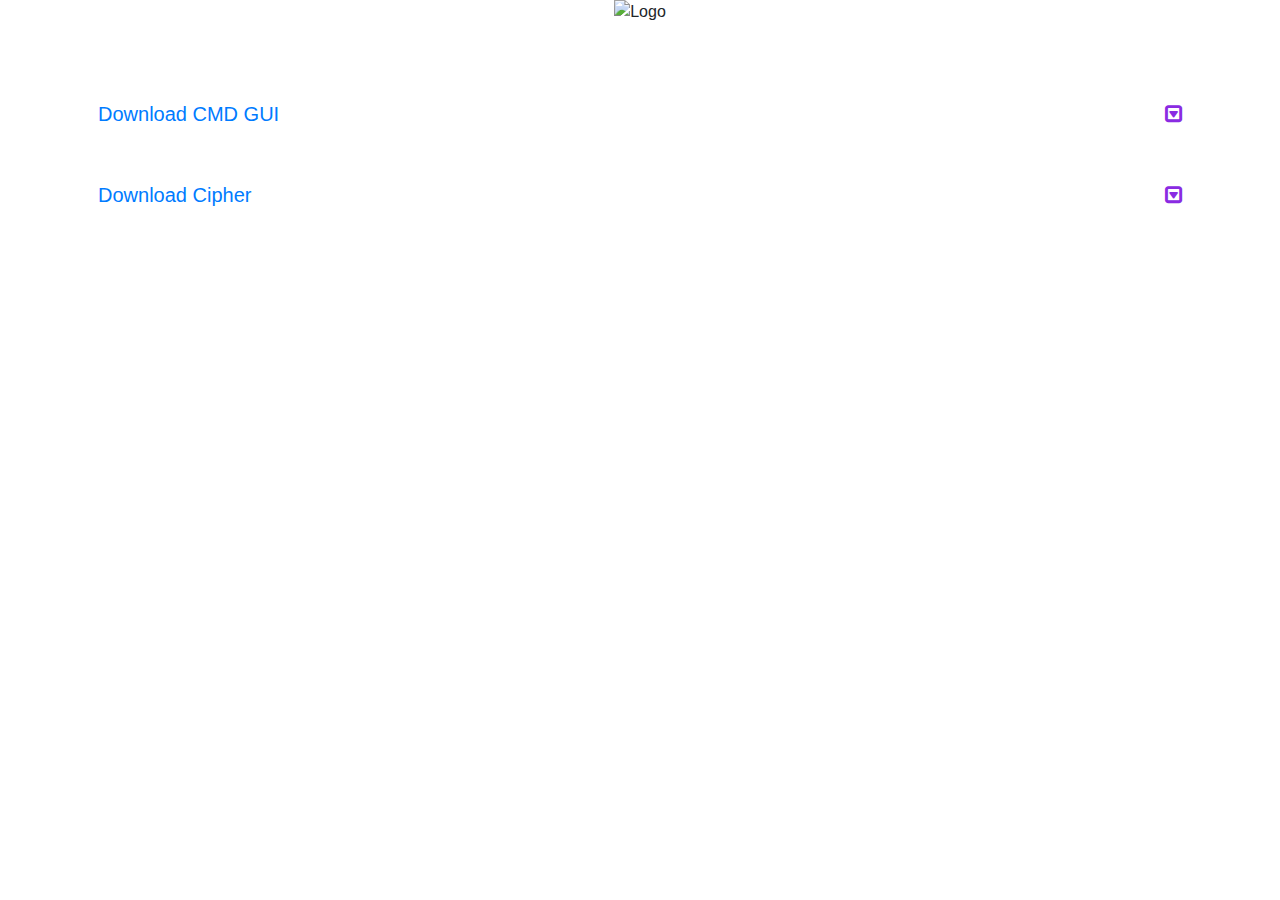
==== tools.html @ cfea5b99 "Update tools.html" ====
<html>
    <head>
        <meta charset="UTF-8">
        <meta name="viewport" content="width=device-width, initial-scale=1.0">
        <link rel="shortcut icon" href="Images/programmer.jpg">
        <link rel="stylesheet" href="https://maxcdn.bootstrapcdn.com/bootstrap/4.4.1/css/bootstrap.min.css">
        <link rel="stylesheet" href="Styles/style.css">
        <link rel="stylesheet" href="Styles/style1.css">
        <link href="https://maxcdn.bootstrapcdn.com/font-awesome/4.7.0/css/font-awesome.min.css" rel="stylesheet"/>
        <script src="https://ajax.googleapis.com/ajax/libs/jquery/3.4.1/jquery.min.js"></script>
        <script src="https://cdnjs.cloudflare.com/ajax/libs/popper.js/1.16.0/umd/popper.min.js"></script>
        <script src="https://maxcdn.bootstrapcdn.com/bootstrap/4.4.1/js/bootstrap.min.js"></script>
        <title>
            WebHunter's Official Page
        </title>
    </head>
    <body>
        <center>
            <img src="Images/logo.png" alt="Logo" title="WebHunter">
        </center>
        <nav class="navbar navbar-dark navbar-expand-sm">
            <div class="container">
                <button class="navbar-toggler" type="button" data-toggle="collapse" data-target="#NavBar">
                    <span class="navbar-toggler-icon"></span>
                </button>
                <div class="collapse navbar-collapse" id="NavBar">
                    <ul class="navbar-nav mr-auto">
                        <li class="nav-item">
                            <a class="nav-link" title="Home" href="#">
                                Home
                            </a>
                        </li>
                        <li class="nav-item">
                            <a class="nav-link" title="About" href="about.html">
                                About
                            </a>
                        </li>
                        <li class="nav-item">
                            <a class="nav-link" title="Contact Us" href="contactus.html">
                                Contact Us
                            </a>
                        </li>
                        <li class="nav-item active">
                            <a class="nav-link" title="Downloads" href="tools.html">
                                Download Tools
                            </a>
                        </li>
                        <li class="nav-item">
                            <a class="nav-link" title="Help" href="help">
                                Help
                            </a>
                        </li>
                        
                    </ul>
                </div>
            </div>
        </nav>
        <div class="container" style="background-color:white;color: black;">
            <button class="navbar-toggler" data-toggle="collapse" data-target="#Download1" style="color: blueviolet;width:100%;outline: none;">
                    <p>
                        <div style="float: left">
                            <a href="Tools/CMD GUI.exe" title="Download CMD GUI">
                                Download CMD GUI
                            </a>
                        </div>
                        <div style="float:right;padding-bottom: 1%;">
                            <i class="fa fa-caret-square-o-down">
                            </i>
                        </div>
                    </p>
            </button>
            <div class="collapse navbar-collapse" id="Download1">
                <center>
                    <img src="Images/logo_temp.png" alt="Logo">
                    <h1>
                        <i>Graphical User Interface for CMD</i>
                    </h1>
                </center>
                
                <p>
                    &emsp;&emsp;&emsp; This is an Application developed by Python using Tkinter Module.
                    It enables user to enter the command to be executed and show the output
                    in a different text box.
                </p>
                </br>
            </div>
        </div>
        </br>
        <div class="container" style="background-color:white;color: black;">
            <button class="navbar-toggler" data-toggle="collapse" data-target="#Download2" style="color: blueviolet;width:100%;outline: none;">
                    <p>
                        <div style="float: left">
                            <a href="Tools/CMD GUI.exe" title="Download CMD GUI">
                                Download Cipher
                            </a>
                        </div>
                        <div style="float:right;padding-bottom: 1%;">
                            <i class="fa fa-caret-square-o-down">
                            </i>
                        </div>
                    </p>
            </button>
            <div class="collapse navbar-collapse" id="Download2">
                <center>
                    <img src="Images/logo_temp.png" alt="Logo">
                    <h1>
                        <i>Encrypt your Data</i>
                    </h1>
                </center>
                
                <p>
                    &emsp;&emsp;&emsp; This is an Application developed by Python which is useful
                    for encrypting your data. So that no can know what's your real data is.
                </p>
                </br>
            </div>
        </div>
    </body>
</html>
---- Styles/style.css ----
input{
    padding-inline-start: 20px;
    opacity: 1;
    border-radius: 25px;
    border: blue;
}
textarea{
    resize: none;
}
body{
    background-image: url('https://cameronscookware.com/wp-content/uploads/2019/12/kali-linux-wallpaper-4k-beautiful-kali-linux-kali-linux-nethunter-linux-wallpapers-hd-ideas-of-kali-linux-wallpaper-4k-scaled.jpg');
    background-size: 100% 100%;
    background-repeat: no-repeat;
    background-attachment: fixed;
}
a{
    text-decoration: none;
    cursor: pointer;
}
.nav-link{
    font-size: large;
}
.author{
    text-align: center;
}
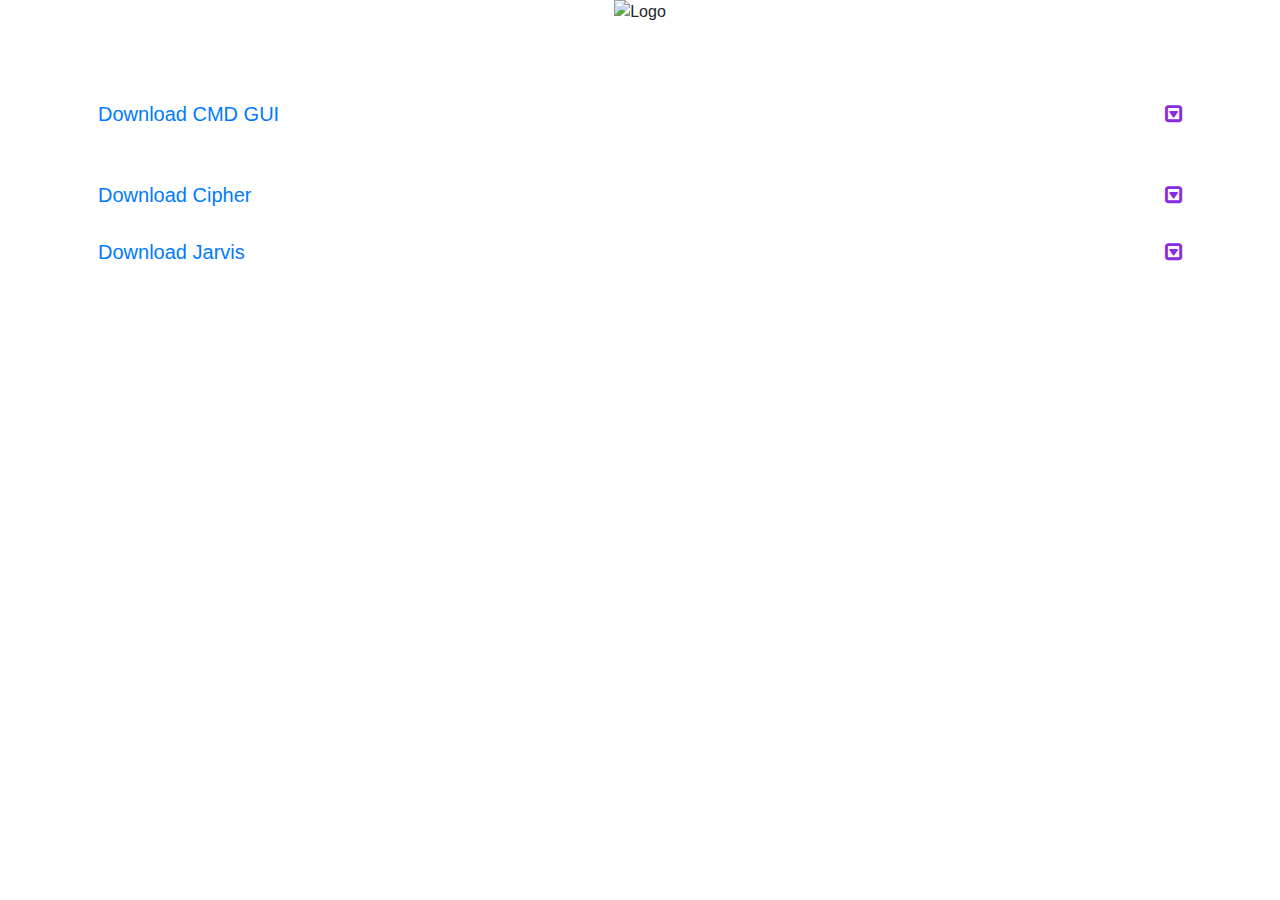
==== commit cf3cc731: "Update tools.html" ====
--- a/tools.html
+++ b/tools.html
@@ -26,7 +26,7 @@
                 <div class="collapse navbar-collapse" id="NavBar">
                     <ul class="navbar-nav mr-auto">
                         <li class="nav-item">
-                            <a class="nav-link" title="Home" href="#">
+                            <a class="nav-link" title="Home" href="index.html">
                                 Home
                             </a>
                         </li>
@@ -41,7 +41,7 @@
                             </a>
                         </li>
                         <li class="nav-item active">
-                            <a class="nav-link" title="Downloads" href="tools.html">
+                            <a class="nav-link" title="Downloads" href="#">
                                 Download Tools
                             </a>
                         </li>
@@ -115,5 +115,35 @@
                 </br>
             </div>
         </div>
+        <div class="container" style="background-color:white;color: black;">
+            <button class="navbar-toggler" data-toggle="collapse" data-target="#Download3" style="color: blueviolet;width:100%;outline: none;">
+                    <p>
+                        <div style="float: left">
+                            <a href="Tools/Jarvis.exe" title="Download Jarvis">
+                                Download Jarvis
+                            </a>
+                        </div>
+                        <div style="float:right;padding-bottom: 1%;">
+                            <i class="fa fa-caret-square-o-down">
+                            </i>
+                        </div>
+                    </p>
+            </button>
+            <div class="collapse navbar-collapse" id="Download1">
+                <center>
+                    <img src="Images/logo_temp.png" alt="Logo">
+                    <h1>
+                        <i>Jarvis</i>
+                    </h1>
+                </center>
+                
+                <p>
+                    &emsp;&emsp;&emsp; This is an Application developed by Java.
+                    It enables user to interact with the Jarvis AI. It is just a basic Ai.
+                </p>
+                </br>
+            </div>
+        </div>
+        </br>
     </body>
 </html>
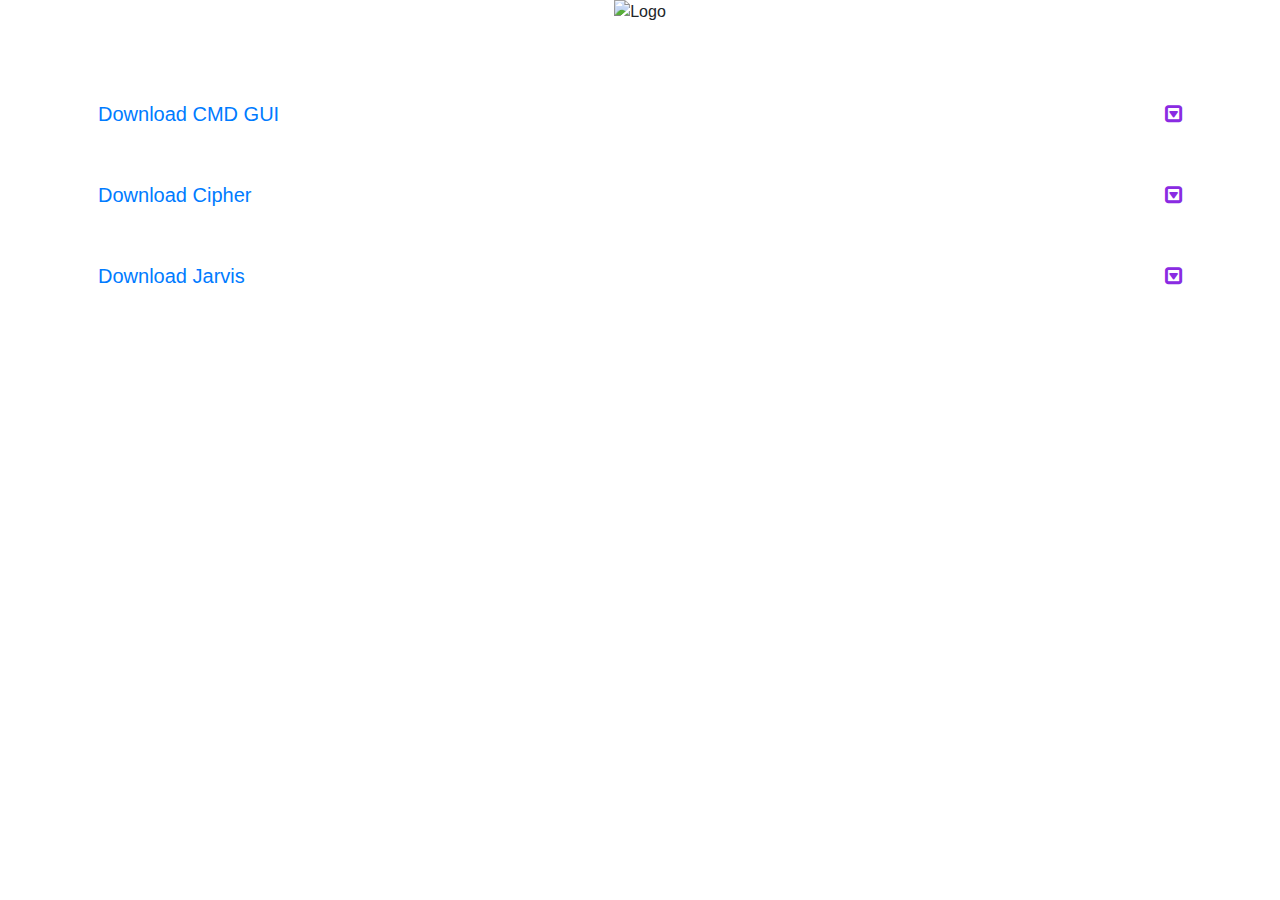
==== commit e45cd70b: "Update tools.html" ====
--- a/tools.html
+++ b/tools.html
@@ -10,11 +10,19 @@
         <script src="https://ajax.googleapis.com/ajax/libs/jquery/3.4.1/jquery.min.js"></script>
         <script src="https://cdnjs.cloudflare.com/ajax/libs/popper.js/1.16.0/umd/popper.min.js"></script>
         <script src="https://maxcdn.bootstrapcdn.com/bootstrap/4.4.1/js/bootstrap.min.js"></script>
+        <script>
+            $(window).on('load',function() {
+                $(".loader").fadeOut("slow");;
+            });
+            document.addEventListener("contextmenu", function(e){e.preventDefault();
+            }, false);
+        </script>
         <title>
             WebHunter's Official Page
         </title>
     </head>
     <body>
+        <div class="loader"></div>
         <center>
             <img src="Images/logo.png" alt="Logo" title="WebHunter">
         </center>
@@ -115,6 +123,7 @@
                 </br>
             </div>
         </div>
+        </br>
         <div class="container" style="background-color:white;color: black;">
             <button class="navbar-toggler" data-toggle="collapse" data-target="#Download3" style="color: blueviolet;width:100%;outline: none;">
                     <p>
@@ -129,7 +138,7 @@
                         </div>
                     </p>
             </button>
-            <div class="collapse navbar-collapse" id="Download1">
+            <div class="collapse navbar-collapse" id="Download3">
                 <center>
                     <img src="Images/logo_temp.png" alt="Logo">
                     <h1>
--- a/Styles/style.css
+++ b/Styles/style.css
@@ -1,3 +1,21 @@
+.no-js #loader{
+    display: none;
+}
+.js #loader{
+    display: block;
+    position: absolute;
+    left: 100px;
+    top: 0;
+}
+.loader{
+	position: fixed;
+	left: 0px;
+	top: 0px;
+	width: 100%;
+	height: 100%;
+	z-index: 9999;
+    background: url(../Images/loadingHp.gif) center no-repeat #fff;
+}
 input{
     padding-inline-start: 20px;
     opacity: 1;
--- a/Styles/style1.css
+++ b/Styles/style1.css
@@ -0,0 +1,47 @@
+.no-js #loader{
+    display: none;
+}
+.js #loader{
+    display: block;
+    position: absolute;
+    left: 100px;
+    top: 0;
+}
+.loader{
+	position: fixed;
+	left: 0px;
+	top: 0px;
+	width: 100%;
+	height: 100%;
+	z-index: 9999;
+    background: url(Images/loadingHp.gif) center no-repeat #fff;
+}
+textarea {
+    min-height: 5em;
+    max-height: 178px;
+    width: 80%;
+    resize: none;
+}
+#sm{
+    height: 50px;
+    width:200px;
+    margin-bottom: 45px;
+}
+*:focus{
+    outline: none;
+}
+.sender{
+    background-color: blue;
+    color:white;
+    max-width: 50%;
+    padding:5px 10px 10px 15px;
+}
+.receiver{
+    background-color: white;
+    color: black;
+    max-width: 50%;
+    padding:5px 10px 10px 15px;
+}
+.date{
+    color: red;
+}
